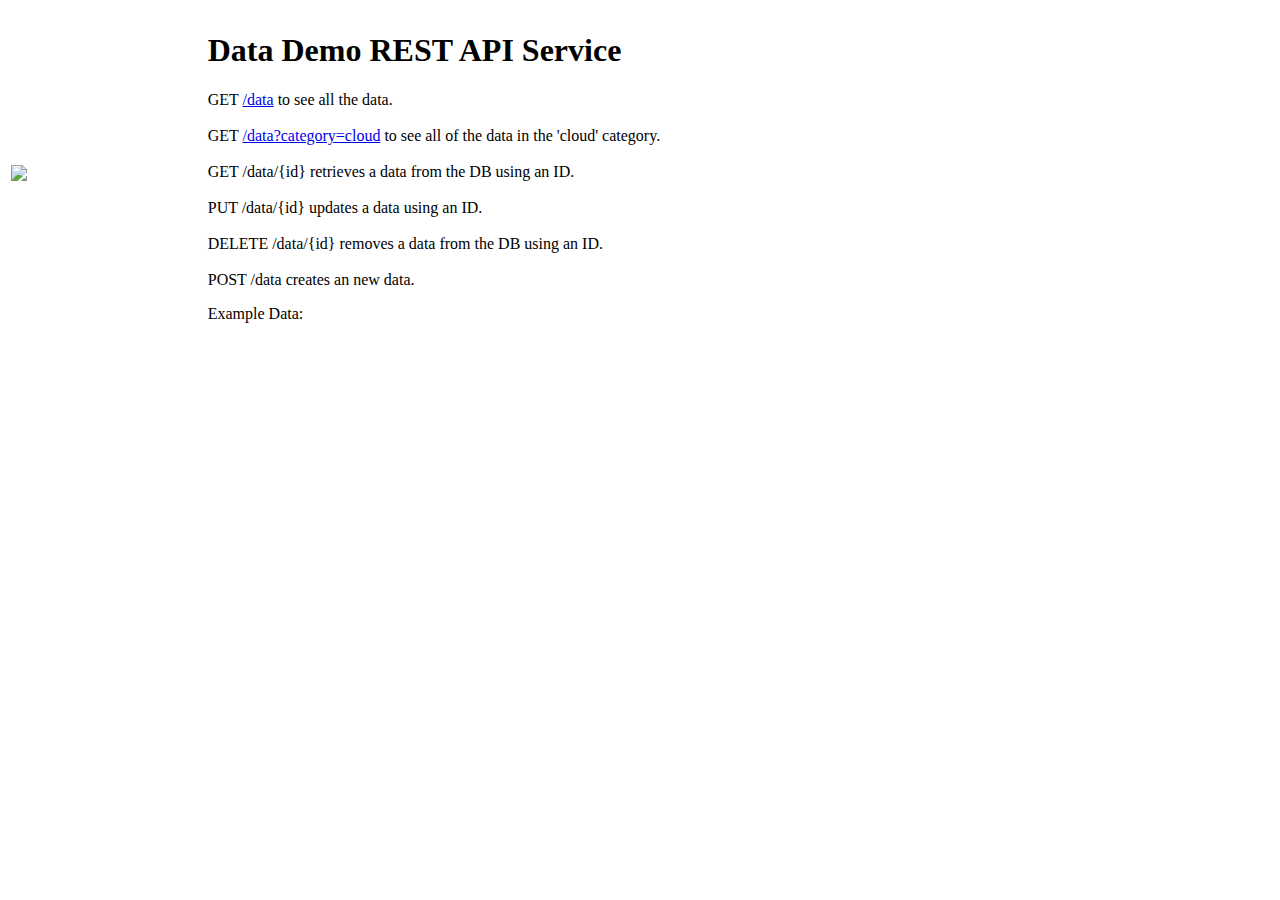
==== sample-microservice/static/indextest.html @ 36151045 "Added initial chat page" ====
<!DOCTYPE html>
<html>
  <head>
    <title>Hybrid Cloud Demo RESTful Service</title>
    <meta charset="utf-8">
    <meta http-equiv="X-UA-Compatible" content="IE=edge">
    <meta name="viewport" content="width=device-width, initial-scale=1">
    <link rel="stylesheet" href="static/stylesheets/style.css">
    <script src="static/javascripts/jquery-3.3.1.min.js"></script>
  </head>
  <body>
      <table>
		<tr>
            <td style= "width:30%;">
              <img class = "newappIcon" src="static/images/newapp-icon.png">
            </td>
			<td>
				<h1 id = "message">Data Demo REST API Service</h1>
				<p class='description'>
				GET <a href="/data" id = "get_data">/data</a> to see all the data.
				<br><br>
                GET <a href="/data?category=cloud">/data?category=cloud</a> to see all of the data in the 'cloud' category.
				<br><br>
				GET /data/{id} retrieves a data from the DB using an ID.
				<br><br>
				PUT /data/{id} updates a data using an ID.
				<br><br>
				DELETE /data/{id} removes a data from the DB using an ID.
				<br><br>
				POST /data creates an new data.
                <p>Example Data:</p>
			</td>
		</tr>
	</table>
  </body>
</html>

<script>
$.getJSON('/data', { get_param: '' }, function(data) {
    $.each(data, function(index, element) {
	alert(element.name)
        $('body').append($('<div>', {
            text: element.name
        }));
		
    });
});
</script>
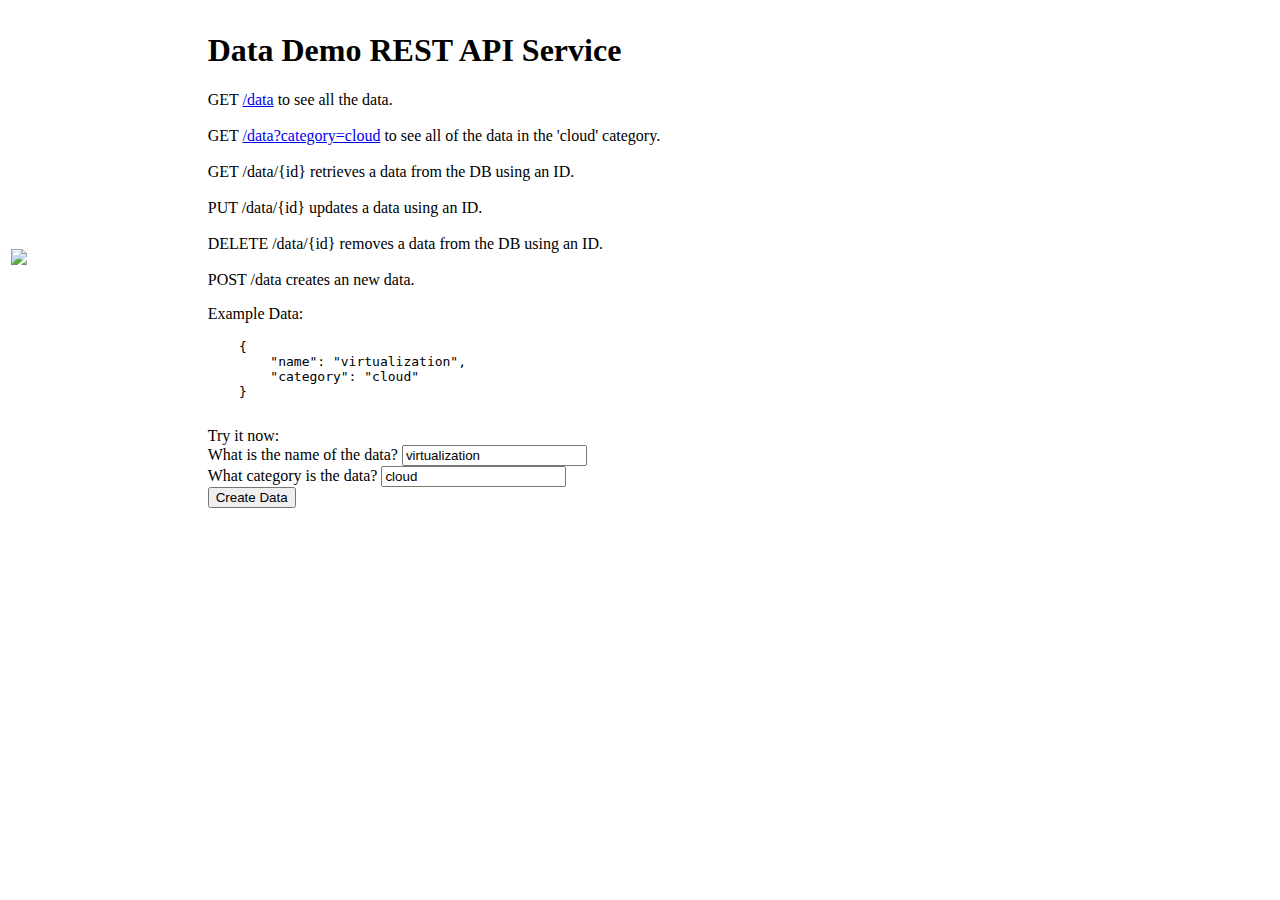
==== commit 1375fb87: "added html as templates" ====
--- a/sample-microservice/static/indextest.html
+++ b/sample-microservice/static/indextest.html
@@ -29,6 +29,27 @@
 				<br><br>
 				POST /data creates an new data.
                 <p>Example Data:</p>
+                <pre>
+    {
+        "name": "virtualization",
+        "category": "cloud"
+    }
+                </pre>
+                Try it now:
+                <form id="create_data" action="/data" method="post" enctype="application/json">
+                    <input type="hidden" name="available" value="True" />
+                    <div>
+                      <label for="name">What is the name of the data?</label>
+                      <input name="name" id="name" value="virtualization">
+                    </div>
+                    <div>
+                      <label for="category">What category is the data?</label>
+                      <input name="category" id="category" value="cloud">
+                    </div>
+                    <div>
+                      <button id="submit">Create Data</button>
+                    </div>
+                </form>
 			</td>
 		</tr>
 	</table>
@@ -36,13 +57,7 @@
 </html>
 
 <script>
-$.getJSON('/data', { get_param: '' }, function(data) {
-    $.each(data, function(index, element) {
-	alert(element.name)
-        $('body').append($('<div>', {
-            text: element.name
-        }));
-		
-    });
+jQuery(document).ready(function ($) {
+// add the routine later to add hybrid components.
 });
 </script>
